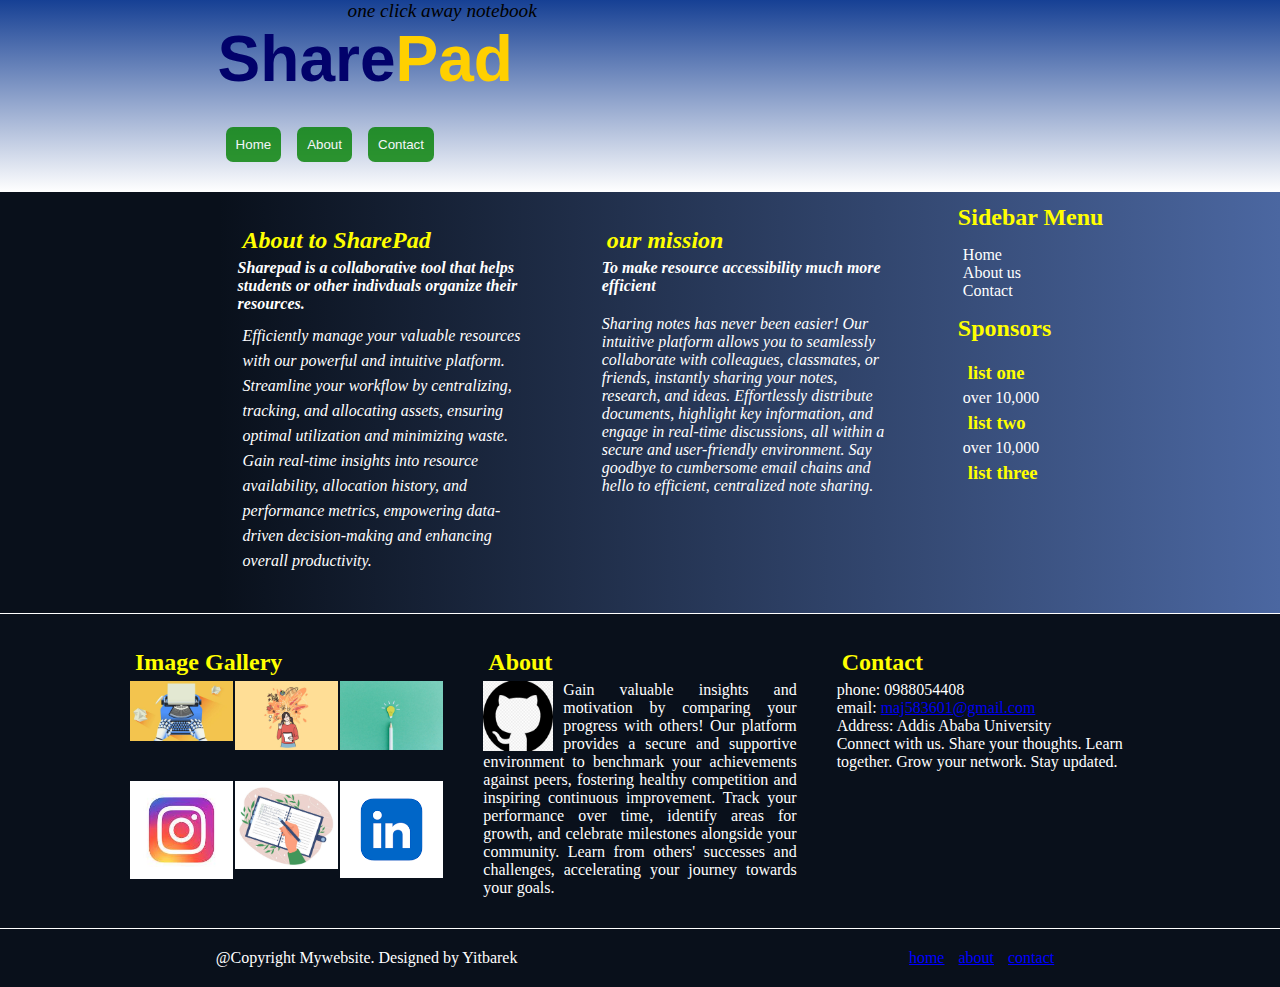
==== src/html/about.html @ fbcd2d22 "Add files via upload" ====
<!DOCTYPE html>
<html lang="en">
<head>
    <meta charset="UTF-8">
    <meta name="viewport" content="width=device-width, initial-scale=1.0">
    <title>Advertisement</title>
    <link rel="stylesheet" href="../css/styleAbout.css">
</head>
<body>
    <header>
        <div class="header-container">
            <div class="header-container-text">
                <div class="slogan">
                    <p>one click away notebook</p>
                </div>
                <div class="title">
                    <h1><span>Share</span>Pad</h1>
                </div>
            </div>
            <div class="buttons">
                <button><a href="../../index.html">Home</a></button>
                <button><a href="about.html">About</a></button>
                <button><a href="contact.html">Contact</a></button>
            </div>
        </div>
    </header>
    <main>
        <div class="container">
            <article class="article1">
                <h2>About to SharePad</h2>
                <h4>Sharepad is a collaborative tool that helps students or other indivduals organize their resources.</h4>
                <p>
                    Efficiently manage your valuable resources with our powerful and intuitive platform. Streamline your workflow by centralizing, tracking, and allocating assets, ensuring optimal utilization and minimizing waste. Gain real-time insights into resource availability, allocation history, and performance metrics, empowering data-driven decision-making and enhancing overall productivity.
                </p>
            </article class = "article2">
            <article>
                <h2>our mission</h2>
                <h4>To make resource accessibility much more efficient</h4>
                </p>
               
                Sharing notes has never been easier! Our intuitive platform allows you to seamlessly collaborate with colleagues, classmates, or friends, instantly sharing your notes, research, and ideas. Effortlessly distribute documents, highlight key information, and engage in real-time discussions, all within a secure and user-friendly environment. Say goodbye to cumbersome email chains and hello to efficient, centralized note sharing.
                
                <p>
                
            </article>
                
            
            <aside>
                <section>
                    <h2>Sidebar Menu</h2>
                    <div class="sidebar-menu">
                        <ul>
                            <li><a href="../../index.html"></a>Home</li>
                            <li><a href="about.html"></a>About us</li>
                            <li><a href="contact.html"></a>Contact</li>
                        </ul>
                    </div>
                </section>
                <section>
                    <h2>Sponsors</h2>
                    <div class="sidebar-sponsor">
                        <ul>
                            <li>
                                <h3>list one</h3>
                                <p>over 10,000</p>
                            </li>
                            <li>
                                <h3>list two</h3>
                                <p>over 10,000</p>
                            </li>
                            <li>
                                <h3>list three</h3>
                                
                            </li>
                        </ul>
                    </div>
                </section>
            </aside>
        </div>
    </main>

    <footer>
        <div class="footer-container">
            <section>
                <h2>Image Gallery</h2>
                <div class="img-gallery">
                    <img src="../images/animation-2.jpg" alt="download">
                    <img src="../images/animation-3.jpg" alt="download">
                    <img src="../images/animation-4.jpg" alt="download">
                    <img src="../images/instagram.jpg" alt="download">
                    <img src="../images/animation.jpg" alt="download">
                    <img src="../images/linked-in.png" alt="download">
                </div>
            </section>
            <section>
                <h2>About</h2>
                <div class="about">
                    <img id="about-img" src="../images/github.png" alt="">
                    <p>
                        Gain valuable insights and motivation by comparing your progress with others! Our platform provides a secure and supportive environment to benchmark your achievements against peers, fostering healthy competition and inspiring continuous improvement. Track your performance over time, identify areas for growth, and celebrate milestones alongside your community. Learn from others' successes and challenges, accelerating your journey towards your goals.
                    </p>
                </div>
            </section>
            <section>
                <h2>Contact</h2>
                <div class="contact">
                    phone: 0988054408 <br>
                    email: <a href="https/gmail.com/">maj583601@gmail.com</a>   <br>
                    Address: Addis Ababa University <br>
                    Connect with us. Share your thoughts. Learn together. Grow your network. Stay updated.
                </div>
            </section>
        </div>
        <section class="most-bottom">
            <p>
                @Copyright Mywebsite. Designed by Yitbarek
            </p>
            <div class="footer-nav">
                <nav>
                    <a href="../../index.html">home</a>
                    <a href="about.html">about</a>
                    <a href="contact.html">contact</a>
                </nav>
            </div>
        </section>
    </footer>
</body>
</html>
---- src/css/styleAbout.css ----
*{
    box-sizing: border-box;
    margin: 0;
    padding: 0;   
}
header{
    color: white;
    background: linear-gradient(to bottom, rgb(22, 64, 148), transparent);
}
.header-container{
    margin-left:  17vw;
    display: grid;
    grid-template-columns: 1fr;
    grid-template-rows: 1fr 1fr ;
}
.slogan{
    margin-left: 130px;
    font-style: italic;
    color: black;
    font-size: larger;
}
h1{
    color: rgb(255, 208, 0);
}
h1>span{
    color: rgb(2, 2, 107);
}
.title{
    font-size: 2em;
    font-family: 'Segoe UI', Tahoma, Geneva, Verdana, sans-serif;
}
.buttons{
    display: flex;
    justify-content: start;
    align-items: center;
}
button{
    margin: 8px;
    background-color: green;
    color: white;
    border: none;
    padding: 10px;
    border-radius: 7px;
    opacity: 0.8;
}
button:hover{
    background-color: #2f19aa;
    box-shadow: 10px 5px 5px rgb(16, 117, 199);
    padding: 15px 20px;
}
main{
    background-color: #09101b;    
}
.buttons button a{
    text-decoration: none;
    color: white;
}
.container{
    background: linear-gradient(to left, rgb(75, 103, 161), transparent);
    display: grid;
    grid-template-rows: 1fr;
    grid-template-columns: 1fr 1fr 1fr;
    grid-auto-columns: auto;
    column-gap: 30px;
    color: white;
    justify-content: center;
    margin-left: 17vw;
}
aside{
    margin: 7px 7px;
    grid-area: 1/3/3/4;
}
article{
    padding: 30px 20px;
    font-style: italic;
}
article>p{
    padding: 10px 5px;
    line-height: 25px;
}
ul{
    list-style-type: none;
    padding: 10px;
}
h2, h3{
    margin: 5px 5px;
    color: yellow;
}
footer{
    background-color: #09101b;
}
.footer-container{
    color: white;
    margin: 1px 100px; 
    gap: 1px 30px ;
    padding: 30px;
    display: grid;
    grid-template-columns: 1fr 1fr 1fr;
    grid-template-rows: 1fr;
    gap: 40px;
}
.img-gallery img{
    float: left;
    width: 100%; 
    height: auto; 
    object-fit: cover; 
}
#about-img{
    float: left;
    width: 70px;
    height: 70px;
    margin-right: 10px;
}
.about{
    text-align: justify;
}
.img-gallery{
    display: grid;
    grid-template-columns: 1fr 1fr 1fr;
    grid-template-rows: 1fr 1fr;
    gap: 2px 2px;
    
}
.most-bottom{
    display: flex;
    justify-content: space-around;
    color: white;
    border-top: 1px solid white;
    padding: 20px;
}
.footer-nav nav a{
    margin-right: 10px;
    text-decoration: underline;
    color: blue;
}
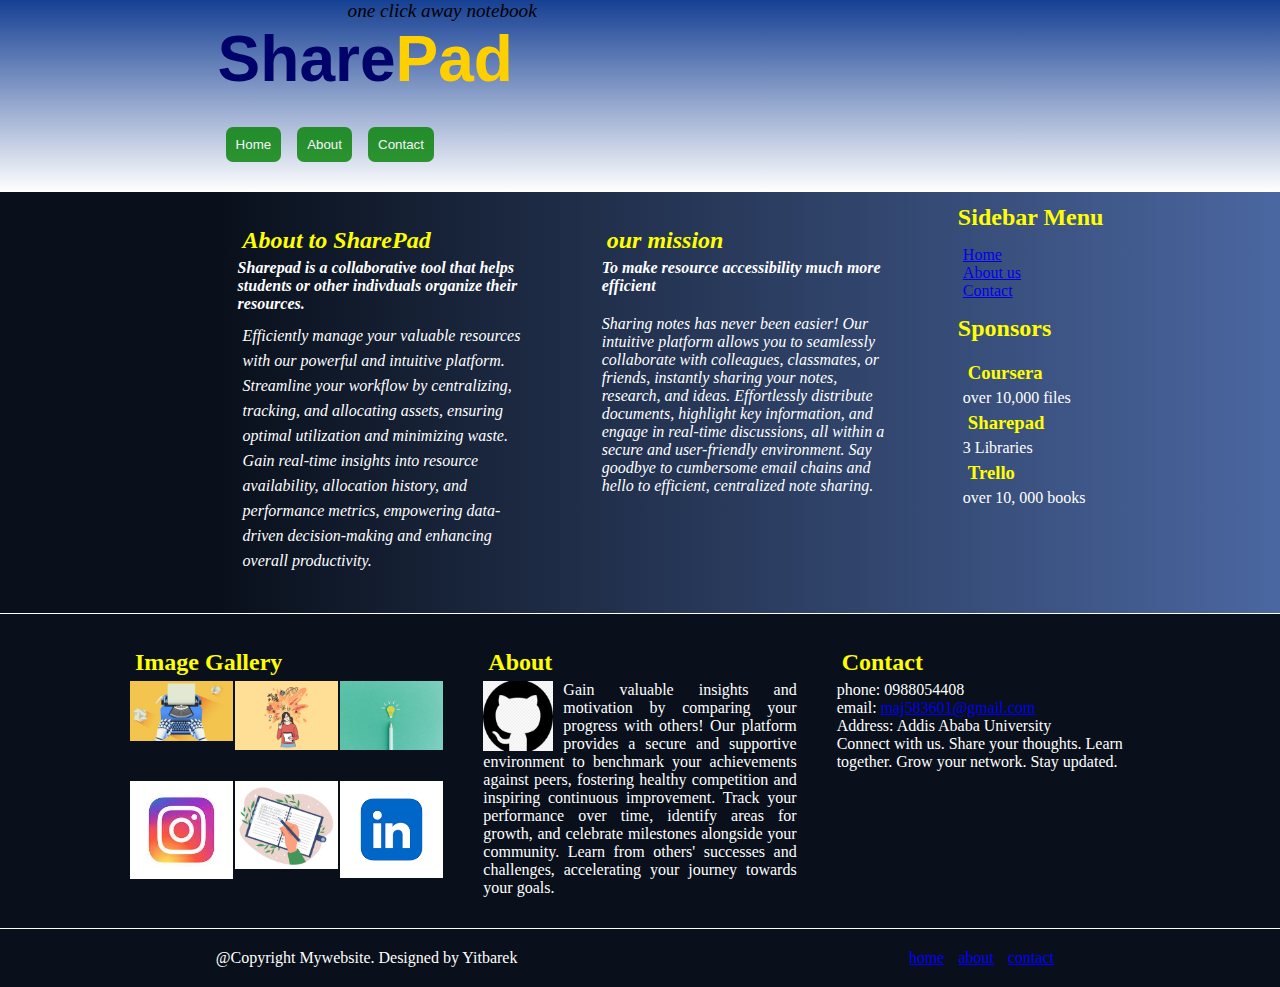
==== commit e7a10c3b: "Update about.html" ====
--- a/src/html/about.html
+++ b/src/html/about.html
@@ -37,9 +37,7 @@
                 <h2>our mission</h2>
                 <h4>To make resource accessibility much more efficient</h4>
                 </p>
-               
-                Sharing notes has never been easier! Our intuitive platform allows you to seamlessly collaborate with colleagues, classmates, or friends, instantly sharing your notes, research, and ideas. Effortlessly distribute documents, highlight key information, and engage in real-time discussions, all within a secure and user-friendly environment. Say goodbye to cumbersome email chains and hello to efficient, centralized note sharing.
-                
+                    Sharing notes has never been easier! Our intuitive platform allows you to seamlessly collaborate with colleagues, classmates, or friends, instantly sharing your notes, research, and ideas. Effortlessly distribute documents, highlight key information, and engage in real-time discussions, all within a secure and user-friendly environment. Say goodbye to cumbersome email chains and hello to efficient, centralized note sharing.
                 <p>
                 
             </article>
@@ -50,9 +48,9 @@
                     <h2>Sidebar Menu</h2>
                     <div class="sidebar-menu">
                         <ul>
-                            <li><a href="../../index.html"></a>Home</li>
-                            <li><a href="about.html"></a>About us</li>
-                            <li><a href="contact.html"></a>Contact</li>
+                            <li><a href="../../index.html">Home</a></li>
+                            <li><a href="about.html">About us</a></li>
+                            <li><a href="contact.html">Contact</a></li>
                         </ul>
                     </div>
                 </section>
@@ -61,16 +59,16 @@
                     <div class="sidebar-sponsor">
                         <ul>
                             <li>
-                                <h3>list one</h3>
-                                <p>over 10,000</p>
+                                <h3>Coursera</h3>
+                                <p>over 10,000 files</p>
                             </li>
                             <li>
-                                <h3>list two</h3>
-                                <p>over 10,000</p>
+                                <h3>Sharepad</h3>
+                                <p>3 Libraries</p>
                             </li>
                             <li>
-                                <h3>list three</h3>
-                                
+                                <h3>Trello</h3>
+                                <p>over 10, 000 books</p>
                             </li>
                         </ul>
                     </div>
@@ -125,4 +123,4 @@
         </section>
     </footer>
 </body>
-</html>+</html>
